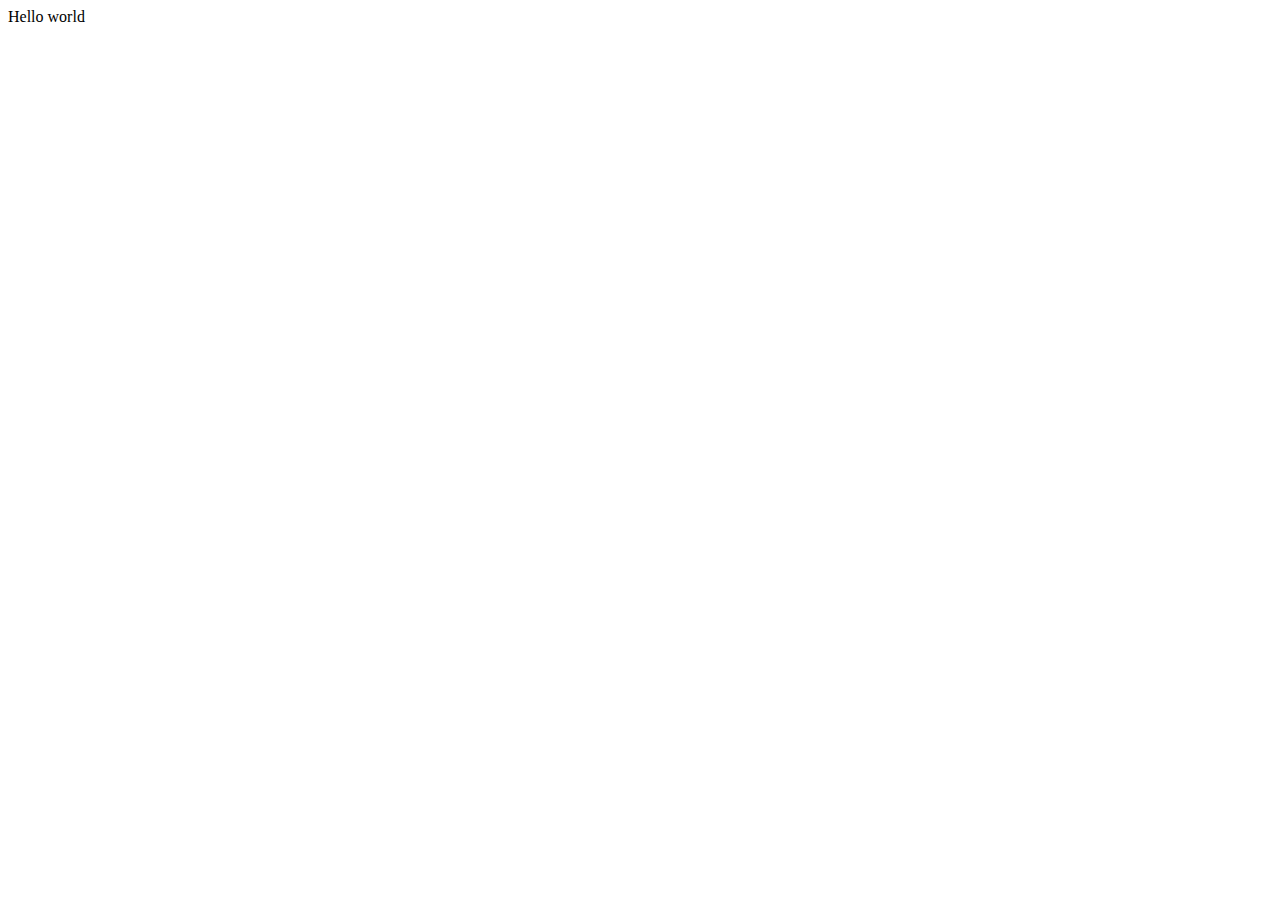
==== index.html @ 574af97f "Initial commit" ====
<!DOCTYPE html>
<html>

<head>
  <meta charset="utf-8">
  <meta name="viewport" content="width=device-width">
  <title>replit</title>
  <link href="style.css" rel="stylesheet" type="text/css" />
</head>

<body>
  Hello world
  <script src="script.js"></script>
</body>

</html>
---- style.css ----
html {
  height: 100%;
  width: 100%;
}
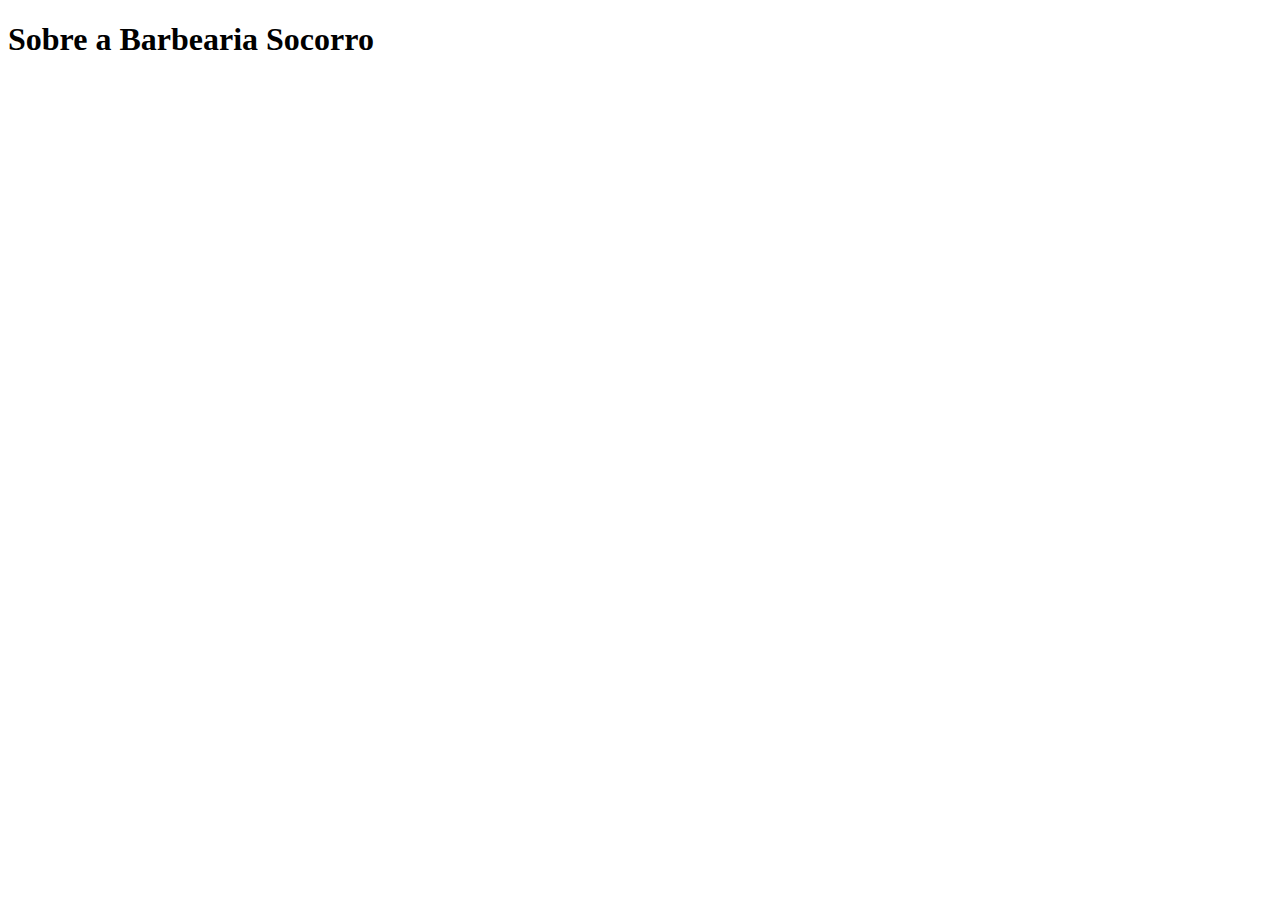
==== commit c68cde98: "devlog 04/04/2024" ====
--- a/index.html
+++ b/index.html
@@ -9,8 +9,8 @@
 </head>
 
 <body>
-  Hello world
-  <script src="script.js"></script>
+  <h1> Sobre a Barbearia Socorro </h1>
+  
 </body>
 
 </html>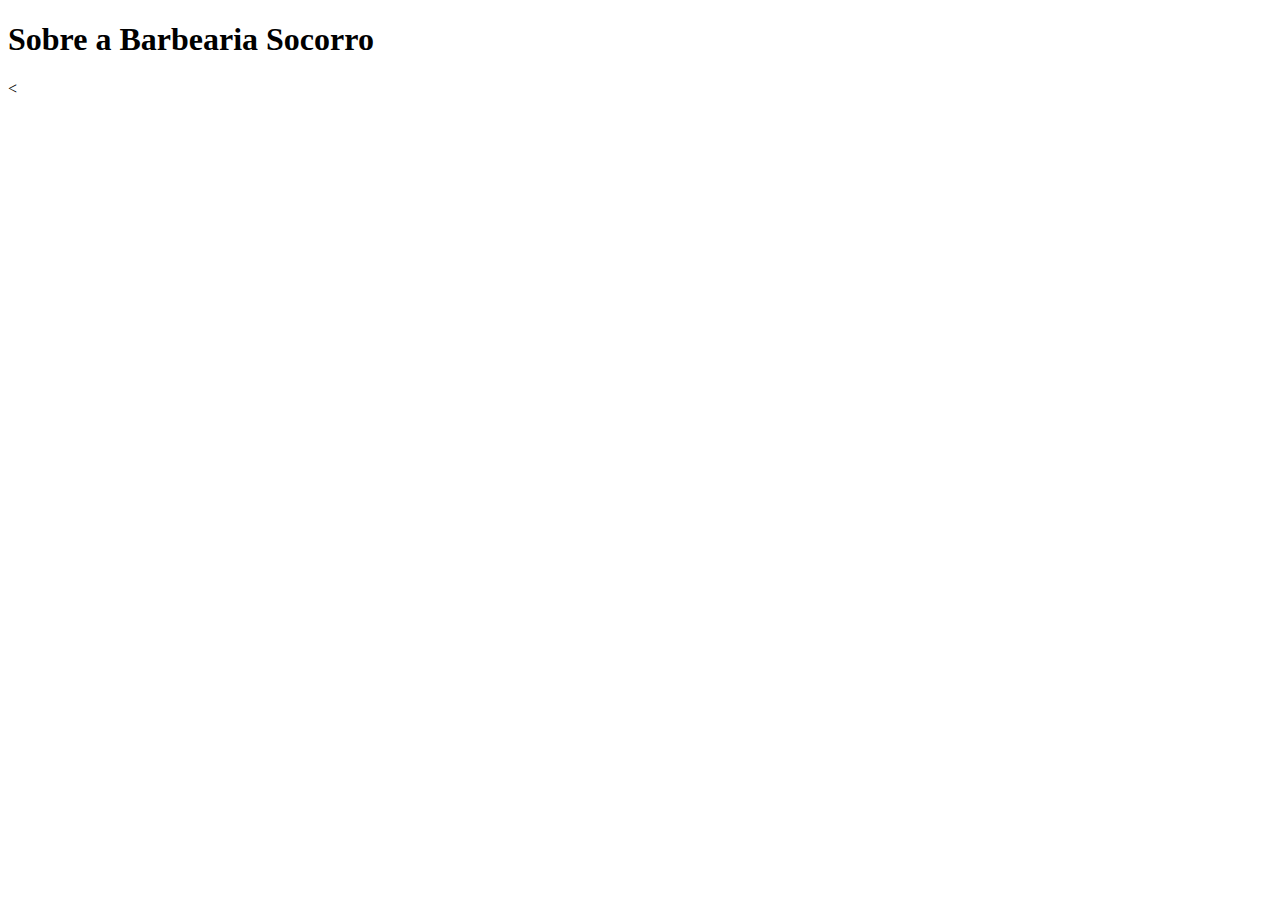
==== commit 3ff15740: "devlog 15/04/2024" ====
--- a/index.html
+++ b/index.html
@@ -10,6 +10,8 @@
 
 <body>
   <h1> Sobre a Barbearia Socorro </h1>
+
+<
   
 </body>
 
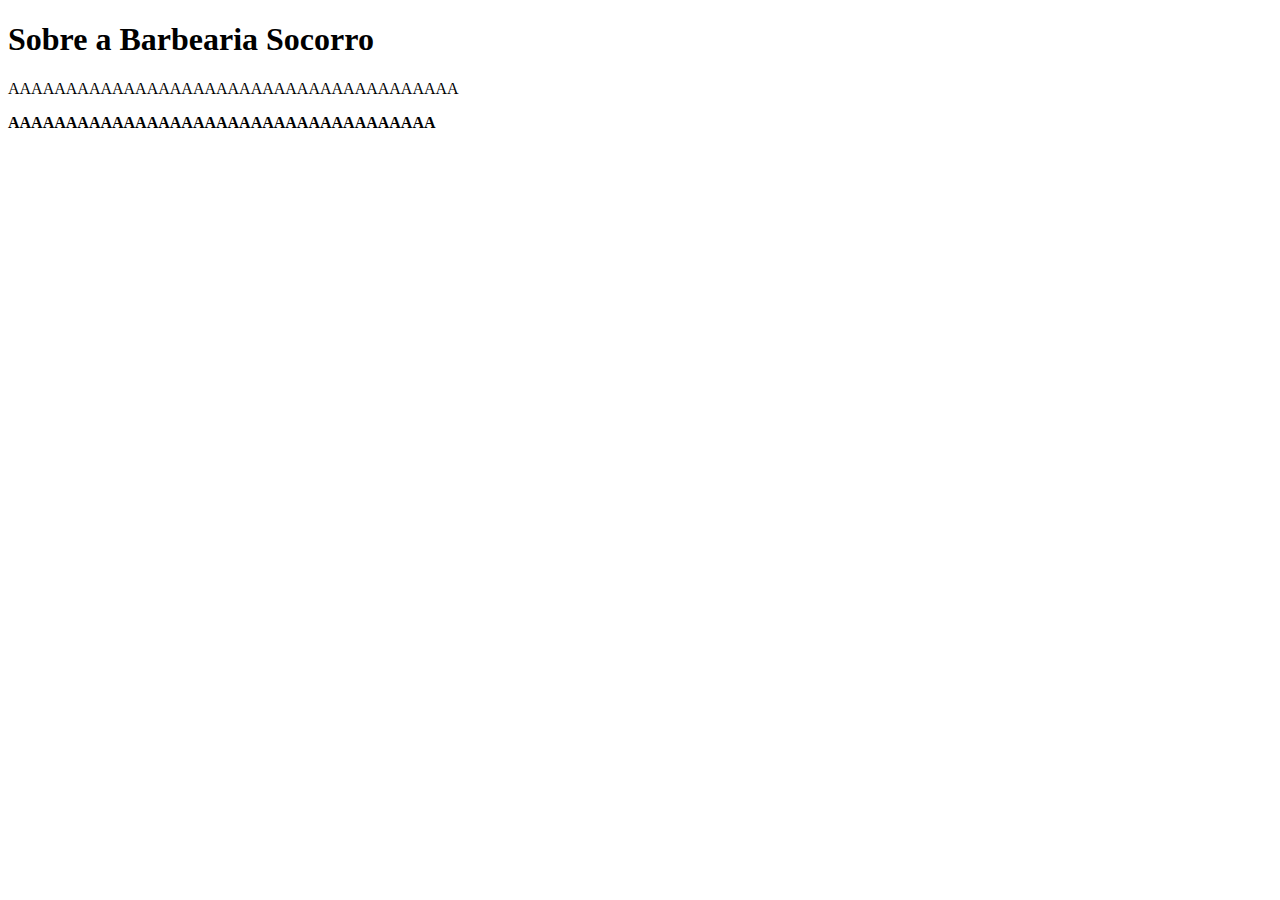
==== commit f29c3365: "Devlog 29/04/2024" ====
--- a/index.html
+++ b/index.html
@@ -11,8 +11,6 @@
 <body>
   <h1> Sobre a Barbearia Socorro </h1>
 
-<
-  
-</body>
+  <p> AAAAAAAAAAAAAAAAAAAAAAAAAAAAAAAAAAAAAAA</p> <strong> AAAAAAAAAAAAAAAAAAAAAAAAAAAAAAAAAAAAA</strong>
 
 </html>--- a/style.css
+++ b/style.css
@@ -1,4 +1,16 @@
-html {
-  height: 100%;
-  width: 100%;
+#banner{
+    width: 100%;
+}
+
+.principal{
+  background-color: #CCCCCC;
+  padding: 30px;
+}
+
+.titulo-principal{
+    padding-left: 20px;
+}
+
+.texto-centralizado{
+  
 }